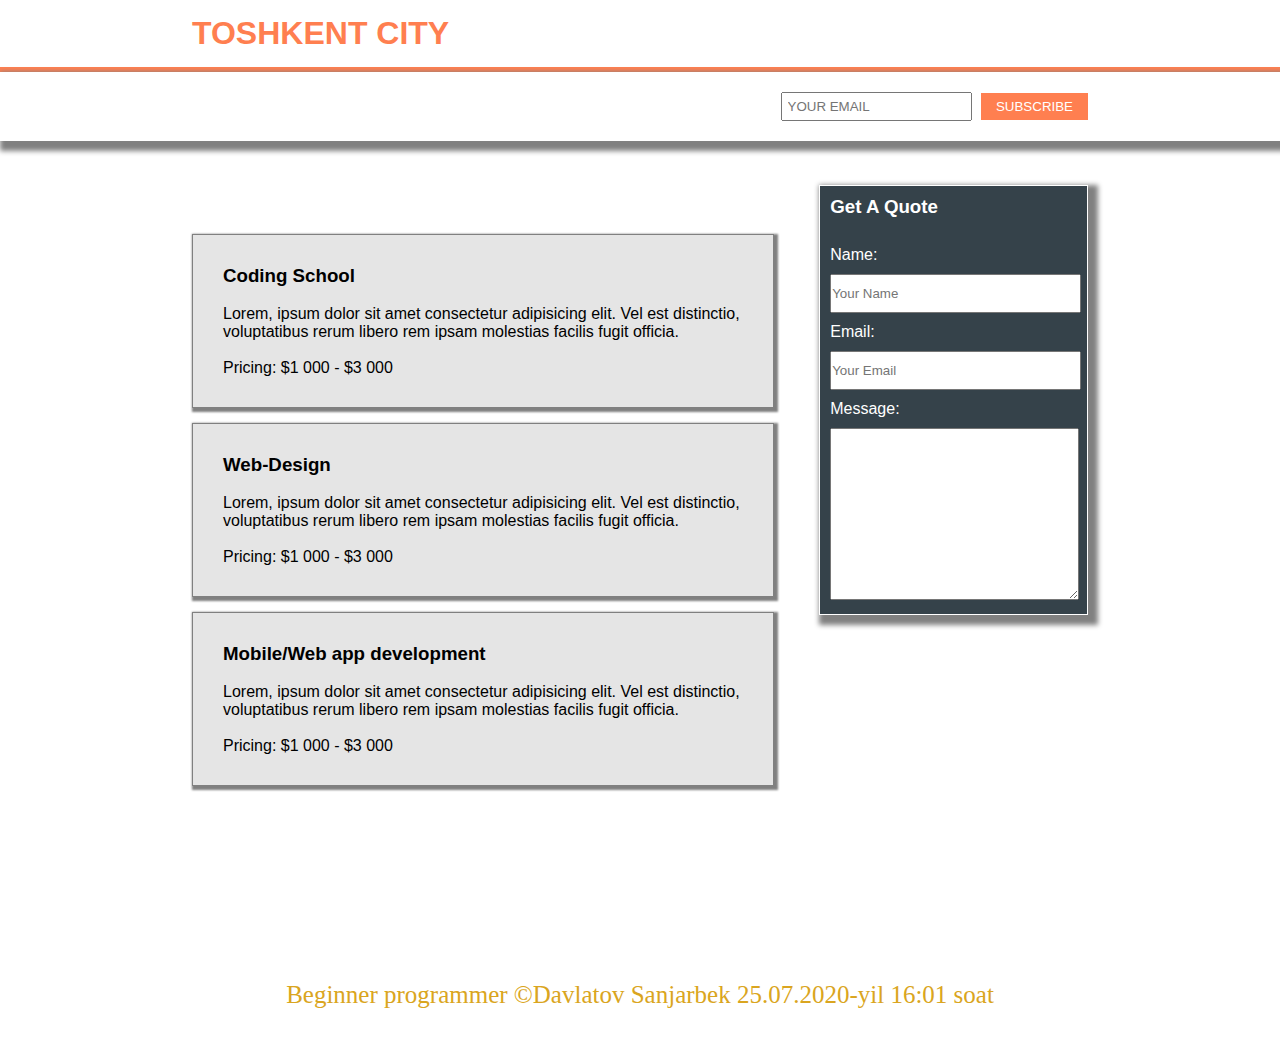
==== Contact.html @ 0dc69834 "Add files via upload" ====
<!DOCTYPE html>
<html lang="en">
  <head>
    <meta charset="UTF-8" />
    <meta name="viewport" content="width=device-width, initial-scale=1.0" />
    <title>CONTACT</title>
    <link rel="stylesheet" href="style.css" />
    <link rel="icon" href="/images/favicon_HI.ico" type="image/x-icon" />
  </head>
  <body>
    <div id="header">
      <div class="container">
        <h1>
          <span class="logo"><a href="index.html">TOSHKENT CITY</a></span>
          HILTON HOTEL
        </h1>
        <ul class="navbar">
          <li><a href="index.html">Bosh Sahifa</a></li>
          <li><a href="Malumotlar.html">Malumotlar</a></li>
          <li><a href="Contact.html">Contact Us</a></li>
        </ul>
      </div>
    </div>

    <div id="newsletter">
      <div class="container">
        <div class="left">
          <h3>Subscribe to our newsletter</h3>
        </div>
        <div class="right">
          <input type="text" placeholder="YOUR EMAIL" />
          <button class="button">SUBSCRIBE</button>
        </div>
      </div>
    </div>
    <div id="about-us">
      <div class="container">
        <div class="main-content">
          <h3 class="Our">Our Services</h3>
          <div class="services-box">
            <h3>Coding School</h3>
            <br />
            <p>
              Lorem, ipsum dolor sit amet consectetur adipisicing elit. Vel est
              distinctio, voluptatibus rerum libero rem ipsam molestias facilis
              fugit officia.
            </p>
            <br />
            <p>Pricing: $1 000 - $3 000</p>
          </div>
          <div class="services-box">
            <h3>Web-Design</h3>
            <br />
            <p>
              Lorem, ipsum dolor sit amet consectetur adipisicing elit. Vel est
              distinctio, voluptatibus rerum libero rem ipsam molestias facilis
              fugit officia.
            </p>
            <br />
            <p>Pricing: $1 000 - $3 000</p>
          </div>
          <div class="services-box">
            <h3>Mobile/Web app development</h3>
            <br />
            <p>
              Lorem, ipsum dolor sit amet consectetur adipisicing elit. Vel est
              distinctio, voluptatibus rerum libero rem ipsam molestias facilis
              fugit officia.
            </p>
            <br />
            <p>Pricing: $1 000 - $3 000</p>
          </div>
        </div>
        <div class="sidebar">
          <div class="bg-dark">
            <h3>Get A Quote</h3>
            <br />
            <label>Name:</label>
            <input type="text" placeholder="Your Name" />
            <label>Email:</label>
            <input type="text" placeholder="Your Email" />
            <label>Message:</label>
            <textarea name="" id="" cols="30" rows="10"></textarea>
          </div>
        </div>
      </div>
    </div>

    <div class="clr"></div>
    <div id="footer">
      <p>
        Beginner programmer &copy;Davlatov Sanjarbek 25.07.2020-yil 16:01 soat
      </p>
    </div>
    <div class="li"></div>
  </body>
</html>
<!--2 dars -->
---- style.css ----
body,
h1,
h2,
h3,
ul,
p {
  margin: 0;
  padding: 0;
}

#header {
  /*background-color: #35424a;*/
  background-image: url(/images/32.gif);
  border-bottom: 5px solid coral;
}

#header h1 {
  color: white;
  font-family: sans-serif;
  padding: 15px 0;
  display: inline-block;
}
#header .logo {
  color: coral;
}
#header .logo a {
  color: coral;
  text-decoration: none; /*bu <a href="#" ishlatilganda qo'laniladi>*/
}
.navbar {
  float: right;
}
.navbar li {
  display: inline;
}
.navbar li a {
  text-decoration: none;
  color: white;
  font-family: sans-serif;
  padding: 25px 15px;
  display: inline-block;
}
.navbar li a:hover {
  color: rgb(251, 255, 0);
  background-color: rgb(19, 89, 129);
}
.container {
  width: 70%;
  margin: auto;
}
#banner {
  height: 100vh;
  background-image: url(images/1.jpg);
  background-size: cover;
  background-position: center -220;
  text-align: center;
  color: rgb(255, 255, 255);
  font-family: sans-serif;
}
#banner h1 {
  font-size: 56px;
  margin-bottom: 20px;
  padding-top: 150px;
}
#banner p {
  color: rgb(255, 255, 255);
  font-size: 30px;
}
#newsletter {
  background-image: url(/images/30.jpg);
  color: white;
  font-family: sans-serif;
  padding: 20px 0;
  display: inline-block;
  width: 100%;
  box-shadow: grey 5px 5px 5px 5px;
}
#newsletter .left {
  float: left;
}

#newsletter .right {
  float: right;
}
#newsletter input {
  padding: 5px;
}
.button {
  padding: 6px 15px;
  border: none;
  background-color: coral;
  color: #fff;
  margin-left: 5px;
}
#courses {
  padding: 30px 0;
}
.box {
  width: 32%;
  float: left;
  text-align: center;
  font-family: sans-serif;
  border: 1px solid red;
  margin-bottom: 20px;
  background-color: #e5e5e5;
  margin-right: 2px;
}
.box img {
  max-width: 100%;
  width: 120px;
  box-shadow: grey 1px 1px 1px 1px;
  border-radius: 150px;
}
.box p {
  padding-left: 5px;
  padding-right: 5px;
  padding-bottom: 5px;
}
.react {
  padding-top: 15px;
  padding-bottom: 20px;
}
.box:hover {
  cursor: pointer;
  background-color: darkgoldenrod;
  color: #e5e5e5;
}
.box:hover img {
  cursor: pointer;
  background-color: yellow;
  color: #e5e5e5;
}
.clr {
  clear: both;
}
#footer {
  text-align: center;
  background-image: url(/images/33.gif);
  background-position: center;
  padding: 40px 0;
  font-size: 25px;
  color: goldenrod;
  margin-top: 140px;
}
.main-content {
  width: 65%;
  float: left;
}
.sidebar {
  width: 30%;
  float: right;
}
#about-us {
  margin-top: 40px;
  font-family: sans-serif;
}
.bg-dark {
  background-color: #35424a;
  color: white;
  border: 1px solid #fff;
  padding: 10px 10px;
  box-shadow: grey 5px 5px 5px 5px;
}
body {
  background-image: url(/images/24.jpg);
  background-size: cover;
  background-position: center;
}
.about {
  background-color: #35424a;
  color: white;
  border: 1px solid #fff;
  padding: 10px 10px;
  box-shadow: grey 5px 5px 5px 5px;
}
.services-box {
  padding: 30px;
  margin: 15px 0;
  background-color: #e5e5e5;
  border: 1px solid grey;
  box-shadow: grey 2px 2px 2px 2px;
  font-family: sans-serif;
}
.Our {
  /*background-color: #e5e5e5;
  border: 1px solid grey;
  box-shadow: grey 2px 2px 2px 2px;
  text-align: center;
  padding: 5px 5px;*/
  font-family: sans-serif;
  color: white;
  font-size: 30px;
}
.bg-dark label {
  /*tag orqali target qilinganda . shartemas tushunmadim lekin bosha bugga uxash yoqligi uchun ekan lekin class berganmaqul*/
  display: block;
  margin: 10px 0;
}
.bg-dark input {
  width: 100%;
  padding: 10px 0;
}
.bg-dark textarea {
  width: 100%;
  padding: 10px 0;
}
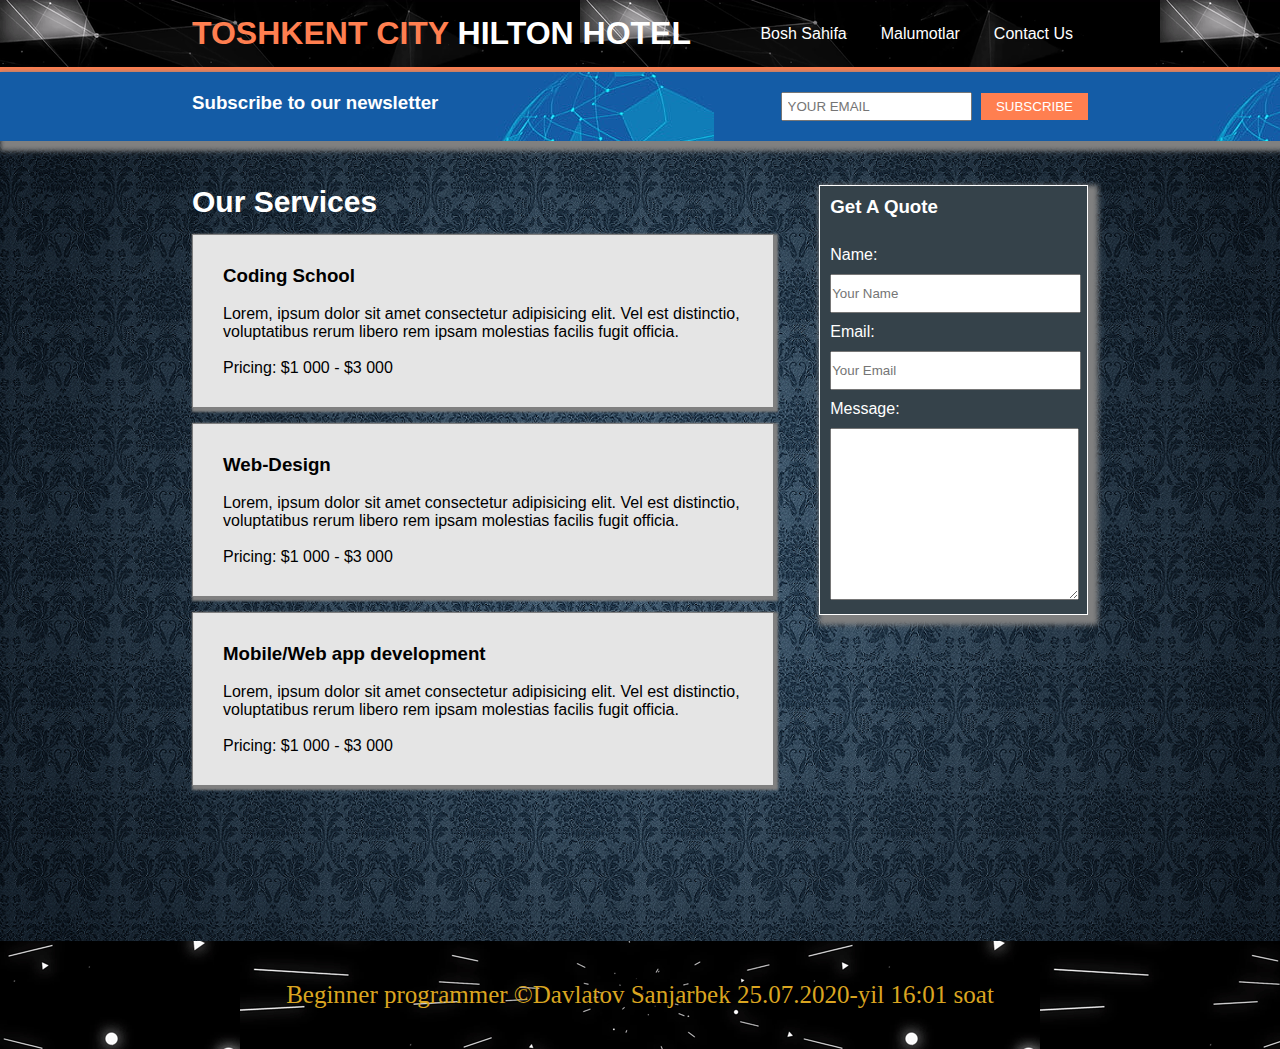
==== commit 9eb0568a: "second added repository" ====
--- a/Contact.html
+++ b/Contact.html
@@ -1,98 +1,98 @@
-<!DOCTYPE html>
-<html lang="en">
-  <head>
-    <meta charset="UTF-8" />
-    <meta name="viewport" content="width=device-width, initial-scale=1.0" />
-    <title>CONTACT</title>
-    <link rel="stylesheet" href="style.css" />
-    <link rel="icon" href="/images/favicon_HI.ico" type="image/x-icon" />
-  </head>
-  <body>
-    <div id="header">
-      <div class="container">
-        <h1>
-          <span class="logo"><a href="index.html">TOSHKENT CITY</a></span>
-          HILTON HOTEL
-        </h1>
-        <ul class="navbar">
-          <li><a href="index.html">Bosh Sahifa</a></li>
-          <li><a href="Malumotlar.html">Malumotlar</a></li>
-          <li><a href="Contact.html">Contact Us</a></li>
-        </ul>
-      </div>
-    </div>
-
-    <div id="newsletter">
-      <div class="container">
-        <div class="left">
-          <h3>Subscribe to our newsletter</h3>
-        </div>
-        <div class="right">
-          <input type="text" placeholder="YOUR EMAIL" />
-          <button class="button">SUBSCRIBE</button>
-        </div>
-      </div>
-    </div>
-    <div id="about-us">
-      <div class="container">
-        <div class="main-content">
-          <h3 class="Our">Our Services</h3>
-          <div class="services-box">
-            <h3>Coding School</h3>
-            <br />
-            <p>
-              Lorem, ipsum dolor sit amet consectetur adipisicing elit. Vel est
-              distinctio, voluptatibus rerum libero rem ipsam molestias facilis
-              fugit officia.
-            </p>
-            <br />
-            <p>Pricing: $1 000 - $3 000</p>
-          </div>
-          <div class="services-box">
-            <h3>Web-Design</h3>
-            <br />
-            <p>
-              Lorem, ipsum dolor sit amet consectetur adipisicing elit. Vel est
-              distinctio, voluptatibus rerum libero rem ipsam molestias facilis
-              fugit officia.
-            </p>
-            <br />
-            <p>Pricing: $1 000 - $3 000</p>
-          </div>
-          <div class="services-box">
-            <h3>Mobile/Web app development</h3>
-            <br />
-            <p>
-              Lorem, ipsum dolor sit amet consectetur adipisicing elit. Vel est
-              distinctio, voluptatibus rerum libero rem ipsam molestias facilis
-              fugit officia.
-            </p>
-            <br />
-            <p>Pricing: $1 000 - $3 000</p>
-          </div>
-        </div>
-        <div class="sidebar">
-          <div class="bg-dark">
-            <h3>Get A Quote</h3>
-            <br />
-            <label>Name:</label>
-            <input type="text" placeholder="Your Name" />
-            <label>Email:</label>
-            <input type="text" placeholder="Your Email" />
-            <label>Message:</label>
-            <textarea name="" id="" cols="30" rows="10"></textarea>
-          </div>
-        </div>
-      </div>
-    </div>
-
-    <div class="clr"></div>
-    <div id="footer">
-      <p>
-        Beginner programmer &copy;Davlatov Sanjarbek 25.07.2020-yil 16:01 soat
-      </p>
-    </div>
-    <div class="li"></div>
-  </body>
-</html>
-<!--2 dars -->
+<!DOCTYPE html>
+<html lang="en">
+  <head>
+    <meta charset="UTF-8" />
+    <meta name="viewport" content="width=device-width, initial-scale=1.0" />
+    <title>CONTACT</title>
+    <link rel="stylesheet" href="style.css" />
+    <link rel="icon" href="/images/favicon_HI.ico" type="image/x-icon" />
+  </head>
+  <body>
+    <div id="header">
+      <div class="container">
+        <h1>
+          <span class="logo"><a href="index.html">TOSHKENT CITY</a></span>
+          HILTON HOTEL
+        </h1>
+        <ul class="navbar">
+          <li><a href="index.html">Bosh Sahifa</a></li>
+          <li><a href="Malumotlar.html">Malumotlar</a></li>
+          <li><a href="Contact.html">Contact Us</a></li>
+        </ul>
+      </div>
+    </div>
+
+    <div id="newsletter">
+      <div class="container">
+        <div class="left">
+          <h3>Subscribe to our newsletter</h3>
+        </div>
+        <div class="right">
+          <input type="text" placeholder="YOUR EMAIL" />
+          <button class="button">SUBSCRIBE</button>
+        </div>
+      </div>
+    </div>
+    <div id="about-us">
+      <div class="container">
+        <div class="main-content">
+          <h3 class="Our">Our Services</h3>
+          <div class="services-box">
+            <h3>Coding School</h3>
+            <br />
+            <p>
+              Lorem, ipsum dolor sit amet consectetur adipisicing elit. Vel est
+              distinctio, voluptatibus rerum libero rem ipsam molestias facilis
+              fugit officia.
+            </p>
+            <br />
+            <p>Pricing: $1 000 - $3 000</p>
+          </div>
+          <div class="services-box">
+            <h3>Web-Design</h3>
+            <br />
+            <p>
+              Lorem, ipsum dolor sit amet consectetur adipisicing elit. Vel est
+              distinctio, voluptatibus rerum libero rem ipsam molestias facilis
+              fugit officia.
+            </p>
+            <br />
+            <p>Pricing: $1 000 - $3 000</p>
+          </div>
+          <div class="services-box">
+            <h3>Mobile/Web app development</h3>
+            <br />
+            <p>
+              Lorem, ipsum dolor sit amet consectetur adipisicing elit. Vel est
+              distinctio, voluptatibus rerum libero rem ipsam molestias facilis
+              fugit officia.
+            </p>
+            <br />
+            <p>Pricing: $1 000 - $3 000</p>
+          </div>
+        </div>
+        <div class="sidebar">
+          <div class="bg-dark">
+            <h3>Get A Quote</h3>
+            <br />
+            <label>Name:</label>
+            <input type="text" placeholder="Your Name" />
+            <label>Email:</label>
+            <input type="text" placeholder="Your Email" />
+            <label>Message:</label>
+            <textarea name="" id="" cols="30" rows="10"></textarea>
+          </div>
+        </div>
+      </div>
+    </div>
+
+    <div class="clr"></div>
+    <div id="footer">
+      <p>
+        Beginner programmer &copy;Davlatov Sanjarbek 25.07.2020-yil 16:01 soat
+      </p>
+    </div>
+    <div class="li"></div>
+  </body>
+</html>
+<!--2 dars -->
--- a/style.css
+++ b/style.css
@@ -1,206 +1,206 @@
-body,
-h1,
-h2,
-h3,
-ul,
-p {
-  margin: 0;
-  padding: 0;
-}
-
-#header {
-  /*background-color: #35424a;*/
-  background-image: url(/images/32.gif);
-  border-bottom: 5px solid coral;
-}
-
-#header h1 {
-  color: white;
-  font-family: sans-serif;
-  padding: 15px 0;
-  display: inline-block;
-}
-#header .logo {
-  color: coral;
-}
-#header .logo a {
-  color: coral;
-  text-decoration: none; /*bu <a href="#" ishlatilganda qo'laniladi>*/
-}
-.navbar {
-  float: right;
-}
-.navbar li {
-  display: inline;
-}
-.navbar li a {
-  text-decoration: none;
-  color: white;
-  font-family: sans-serif;
-  padding: 25px 15px;
-  display: inline-block;
-}
-.navbar li a:hover {
-  color: rgb(251, 255, 0);
-  background-color: rgb(19, 89, 129);
-}
-.container {
-  width: 70%;
-  margin: auto;
-}
-#banner {
-  height: 100vh;
-  background-image: url(images/1.jpg);
-  background-size: cover;
-  background-position: center -220;
-  text-align: center;
-  color: rgb(255, 255, 255);
-  font-family: sans-serif;
-}
-#banner h1 {
-  font-size: 56px;
-  margin-bottom: 20px;
-  padding-top: 150px;
-}
-#banner p {
-  color: rgb(255, 255, 255);
-  font-size: 30px;
-}
-#newsletter {
-  background-image: url(/images/30.jpg);
-  color: white;
-  font-family: sans-serif;
-  padding: 20px 0;
-  display: inline-block;
-  width: 100%;
-  box-shadow: grey 5px 5px 5px 5px;
-}
-#newsletter .left {
-  float: left;
-}
-
-#newsletter .right {
-  float: right;
-}
-#newsletter input {
-  padding: 5px;
-}
-.button {
-  padding: 6px 15px;
-  border: none;
-  background-color: coral;
-  color: #fff;
-  margin-left: 5px;
-}
-#courses {
-  padding: 30px 0;
-}
-.box {
-  width: 32%;
-  float: left;
-  text-align: center;
-  font-family: sans-serif;
-  border: 1px solid red;
-  margin-bottom: 20px;
-  background-color: #e5e5e5;
-  margin-right: 2px;
-}
-.box img {
-  max-width: 100%;
-  width: 120px;
-  box-shadow: grey 1px 1px 1px 1px;
-  border-radius: 150px;
-}
-.box p {
-  padding-left: 5px;
-  padding-right: 5px;
-  padding-bottom: 5px;
-}
-.react {
-  padding-top: 15px;
-  padding-bottom: 20px;
-}
-.box:hover {
-  cursor: pointer;
-  background-color: darkgoldenrod;
-  color: #e5e5e5;
-}
-.box:hover img {
-  cursor: pointer;
-  background-color: yellow;
-  color: #e5e5e5;
-}
-.clr {
-  clear: both;
-}
-#footer {
-  text-align: center;
-  background-image: url(/images/33.gif);
-  background-position: center;
-  padding: 40px 0;
-  font-size: 25px;
-  color: goldenrod;
-  margin-top: 140px;
-}
-.main-content {
-  width: 65%;
-  float: left;
-}
-.sidebar {
-  width: 30%;
-  float: right;
-}
-#about-us {
-  margin-top: 40px;
-  font-family: sans-serif;
-}
-.bg-dark {
-  background-color: #35424a;
-  color: white;
-  border: 1px solid #fff;
-  padding: 10px 10px;
-  box-shadow: grey 5px 5px 5px 5px;
-}
-body {
-  background-image: url(/images/24.jpg);
-  background-size: cover;
-  background-position: center;
-}
-.about {
-  background-color: #35424a;
-  color: white;
-  border: 1px solid #fff;
-  padding: 10px 10px;
-  box-shadow: grey 5px 5px 5px 5px;
-}
-.services-box {
-  padding: 30px;
-  margin: 15px 0;
-  background-color: #e5e5e5;
-  border: 1px solid grey;
-  box-shadow: grey 2px 2px 2px 2px;
-  font-family: sans-serif;
-}
-.Our {
-  /*background-color: #e5e5e5;
-  border: 1px solid grey;
-  box-shadow: grey 2px 2px 2px 2px;
-  text-align: center;
-  padding: 5px 5px;*/
-  font-family: sans-serif;
-  color: white;
-  font-size: 30px;
-}
-.bg-dark label {
-  /*tag orqali target qilinganda . shartemas tushunmadim lekin bosha bugga uxash yoqligi uchun ekan lekin class berganmaqul*/
-  display: block;
-  margin: 10px 0;
-}
-.bg-dark input {
-  width: 100%;
-  padding: 10px 0;
-}
-.bg-dark textarea {
-  width: 100%;
-  padding: 10px 0;
-}
+body,
+h1,
+h2,
+h3,
+ul,
+p {
+  margin: 0;
+  padding: 0;
+}
+
+#header {
+  /*background-color: #35424a;*/
+  background-image: url(/images/32.gif);
+  border-bottom: 5px solid coral;
+}
+
+#header h1 {
+  color: white;
+  font-family: sans-serif;
+  padding: 15px 0;
+  display: inline-block;
+}
+#header .logo {
+  color: coral;
+}
+#header .logo a {
+  color: coral;
+  text-decoration: none; /*bu <a href="#" ishlatilganda qo'laniladi>*/
+}
+.navbar {
+  float: right;
+}
+.navbar li {
+  display: inline;
+}
+.navbar li a {
+  text-decoration: none;
+  color: white;
+  font-family: sans-serif;
+  padding: 25px 15px;
+  display: inline-block;
+}
+.navbar li a:hover {
+  color: rgb(251, 255, 0);
+  background-color: rgb(19, 89, 129);
+}
+.container {
+  width: 70%;
+  margin: auto;
+}
+#banner {
+  height: 100vh;
+  background-image: url(images/1.jpg);
+  background-size: cover;
+  background-position: center -220;
+  text-align: center;
+  color: rgb(255, 255, 255);
+  font-family: sans-serif;
+}
+#banner h1 {
+  font-size: 56px;
+  margin-bottom: 20px;
+  padding-top: 150px;
+}
+#banner p {
+  color: rgb(255, 255, 255);
+  font-size: 30px;
+}
+#newsletter {
+  background-image: url(/images/30.jpg);
+  color: white;
+  font-family: sans-serif;
+  padding: 20px 0;
+  display: inline-block;
+  width: 100%;
+  box-shadow: grey 5px 5px 5px 5px;
+}
+#newsletter .left {
+  float: left;
+}
+
+#newsletter .right {
+  float: right;
+}
+#newsletter input {
+  padding: 5px;
+}
+.button {
+  padding: 6px 15px;
+  border: none;
+  background-color: coral;
+  color: #fff;
+  margin-left: 5px;
+}
+#courses {
+  padding: 30px 0;
+}
+.box {
+  width: 32%;
+  float: left;
+  text-align: center;
+  font-family: sans-serif;
+  border: 1px solid red;
+  margin-bottom: 20px;
+  background-color: #e5e5e5;
+  margin-right: 2px;
+}
+.box img {
+  max-width: 100%;
+  width: 120px;
+  box-shadow: grey 1px 1px 1px 1px;
+  border-radius: 150px;
+}
+.box p {
+  padding-left: 5px;
+  padding-right: 5px;
+  padding-bottom: 5px;
+}
+.react {
+  padding-top: 15px;
+  padding-bottom: 20px;
+}
+.box:hover {
+  cursor: pointer;
+  background-color: darkgoldenrod;
+  color: #e5e5e5;
+}
+.box:hover img {
+  cursor: pointer;
+  background-color: yellow;
+  color: #e5e5e5;
+}
+.clr {
+  clear: both;
+}
+#footer {
+  text-align: center;
+  background-image: url(/images/33.gif);
+  background-position: center;
+  padding: 40px 0;
+  font-size: 25px;
+  color: goldenrod;
+  margin-top: 140px;
+}
+.main-content {
+  width: 65%;
+  float: left;
+}
+.sidebar {
+  width: 30%;
+  float: right;
+}
+#about-us {
+  margin-top: 40px;
+  font-family: sans-serif;
+}
+.bg-dark {
+  background-color: #35424a;
+  color: white;
+  border: 1px solid #fff;
+  padding: 10px 10px;
+  box-shadow: grey 5px 5px 5px 5px;
+}
+body {
+  background-image: url(/images/24.jpg);
+  background-size: cover;
+  background-position: center;
+}
+.about {
+  background-color: #35424a;
+  color: white;
+  border: 1px solid #fff;
+  padding: 10px 10px;
+  box-shadow: grey 5px 5px 5px 5px;
+}
+.services-box {
+  padding: 30px;
+  margin: 15px 0;
+  background-color: #e5e5e5;
+  border: 1px solid grey;
+  box-shadow: grey 2px 2px 2px 2px;
+  font-family: sans-serif;
+}
+.Our {
+  /*background-color: #e5e5e5;
+  border: 1px solid grey;
+  box-shadow: grey 2px 2px 2px 2px;
+  text-align: center;
+  padding: 5px 5px;*/
+  font-family: sans-serif;
+  color: white;
+  font-size: 30px;
+}
+.bg-dark label {
+  /*tag orqali target qilinganda . shartemas tushunmadim lekin bosha bugga uxash yoqligi uchun ekan lekin class berganmaqul*/
+  display: block;
+  margin: 10px 0;
+}
+.bg-dark input {
+  width: 100%;
+  padding: 10px 0;
+}
+.bg-dark textarea {
+  width: 100%;
+  padding: 10px 0;
+}
